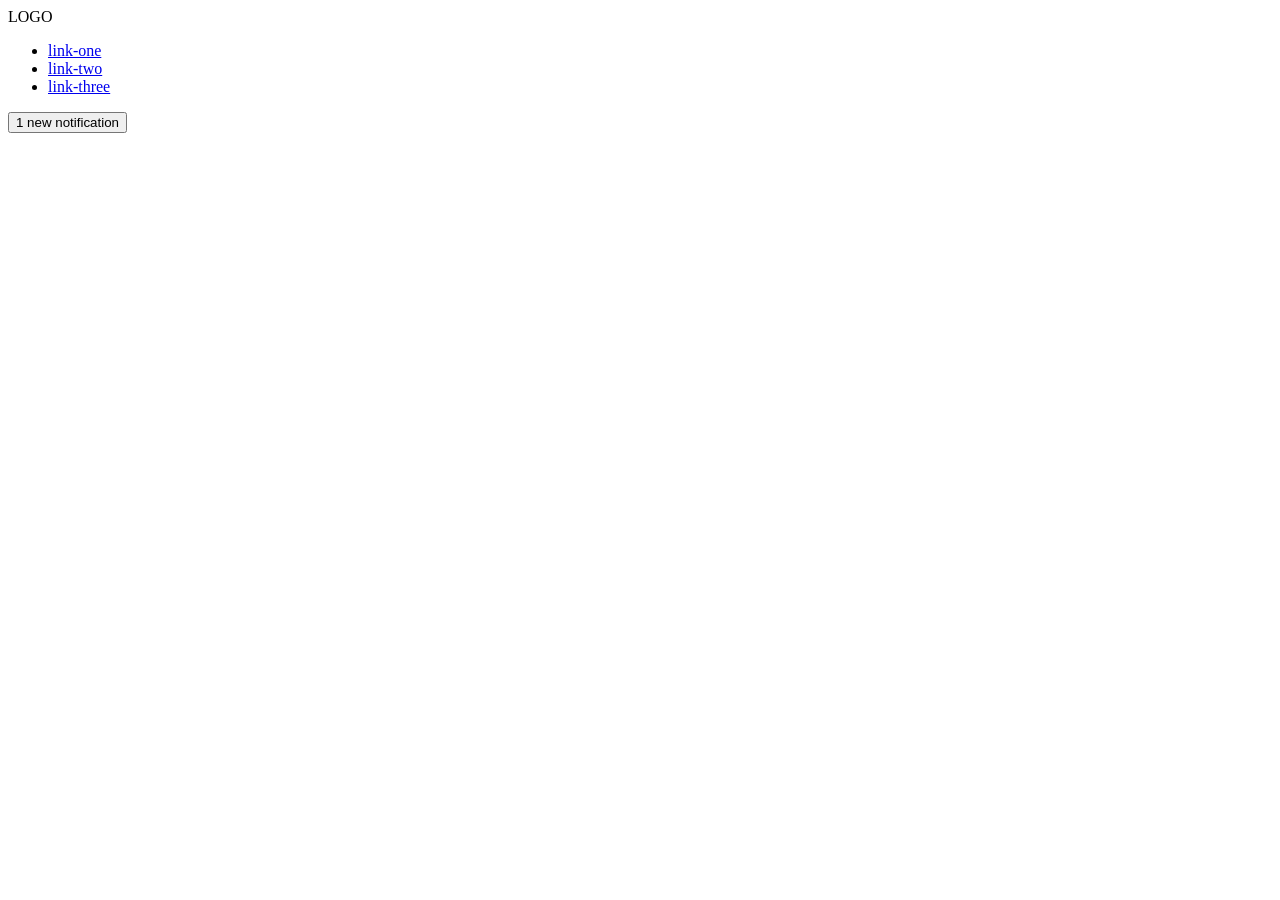
==== foundations/flex/03-flex-header-2/index.html @ 8317b354 "Group different classes into different containers" ====
<!DOCTYPE html>
<html lang="en">
  <head>
    <meta charset="UTF-8">
    <meta http-equiv="X-UA-Compatible" content="IE=edge">
    <meta name="viewport" content="width=device-width, initial-scale=1.0">
    <title>Flex Header 2</title>
    <link rel="stylesheet" href="style.css">
  </head>
  <body>
    <div class="header">
      <div class="header-start">
        <div class="logo">
          LOGO
        </div>
        <ul class="links">
         <li><a href="https://google.com">link-one</a></li>
         <li><a href="https://google.com">link-two</a></li>
         <li><a href="https://google.com">link-three</a></li>
        </ul>
      </div>
      <div class="header-end">
        <button class="notifications">
          1 new notification
        </button>
        <div class="profile-image"></div>
      </div>
    </div>
  </body>
</html>
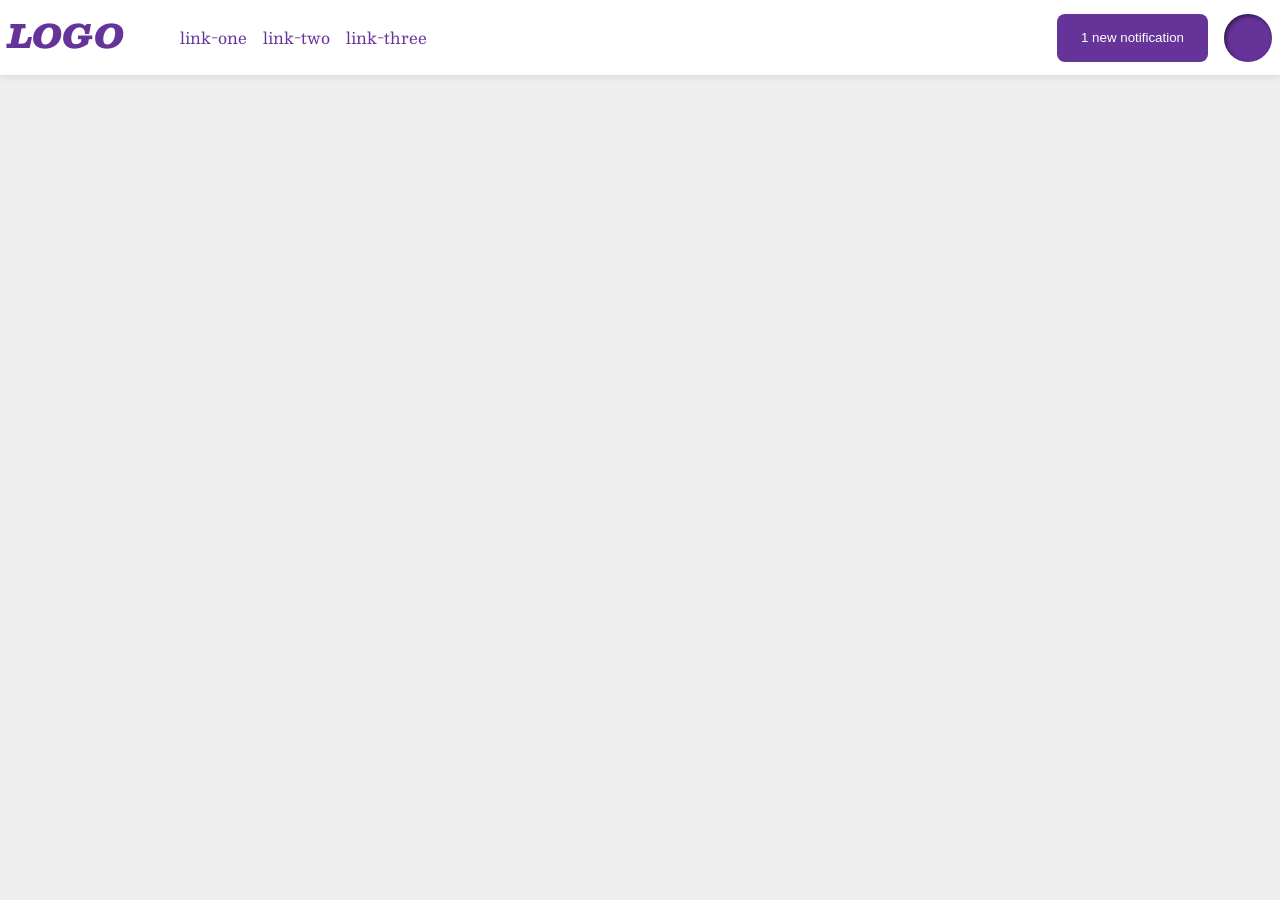
==== commit d385134e: "Arrange header items with flex" ====
--- a/foundations/flex/03-flex-header-2/index.html
+++ b/foundations/flex/03-flex-header-2/index.html
@@ -9,22 +9,22 @@
   </head>
   <body>
     <div class="header">
-      <div class="header-start">
+      <div class="partA">
         <div class="logo">
           LOGO
         </div>
         <ul class="links">
-         <li><a href="https://google.com">link-one</a></li>
-         <li><a href="https://google.com">link-two</a></li>
-         <li><a href="https://google.com">link-three</a></li>
+          <li><a href="https://google.com">link-one</a></li>
+          <li><a href="https://google.com">link-two</a></li>
+          <li><a href="https://google.com">link-three</a></li>
         </ul>
       </div>
-      <div class="header-end">
+      <div class="partB">
         <button class="notifications">
           1 new notification
         </button>
         <div class="profile-image"></div>
+        </div>
       </div>
-    </div>
   </body>
 </html>
--- a/foundations/flex/03-flex-header-2/style.css
+++ b/foundations/flex/03-flex-header-2/style.css
@@ -0,0 +1,64 @@
+/* this is some magical font-importing.  
+you'll learn about it later. */
+@import url('https://fonts.googleapis.com/css2?family=Besley:ital,wght@0,400;1,900&display=swap');
+
+body {
+  margin: 0;
+  background: #eee;
+  font-family: Besley, serif;
+}
+
+.header {
+  background: white;
+  border-bottom: 1px solid #ddd;
+  box-shadow: 0 0 8px rgba(0,0,0,.1);
+  display: flex;
+  align-items: center;
+  padding: 8px;
+}
+
+.partA {
+  display: flex;
+  gap: 16px;
+}
+
+.partB {
+  display: flex;
+  margin-left: auto;
+  gap: 16px;
+}
+
+.profile-image {
+  background: rebeccapurple;
+  box-shadow: inset 2px 2px 4px rgba(0,0,0,.5);
+  border-radius: 50%;
+  width: 48px;
+  height: 48px;
+}
+
+.logo {
+  color: rebeccapurple;
+  font-size: 32px;
+  font-weight: 900;
+  font-style: italic;
+}
+
+button {
+  border: none;
+  border-radius: 8px;
+  background: rebeccapurple;
+  color: white;
+  padding: 8px 24px;
+}
+
+a {
+  /* this removes the line under our links */
+  text-decoration: none;
+  color: rebeccapurple;
+}
+
+ul {
+  list-style-type: none;
+  display: flex;
+  gap: 16px;
+}
